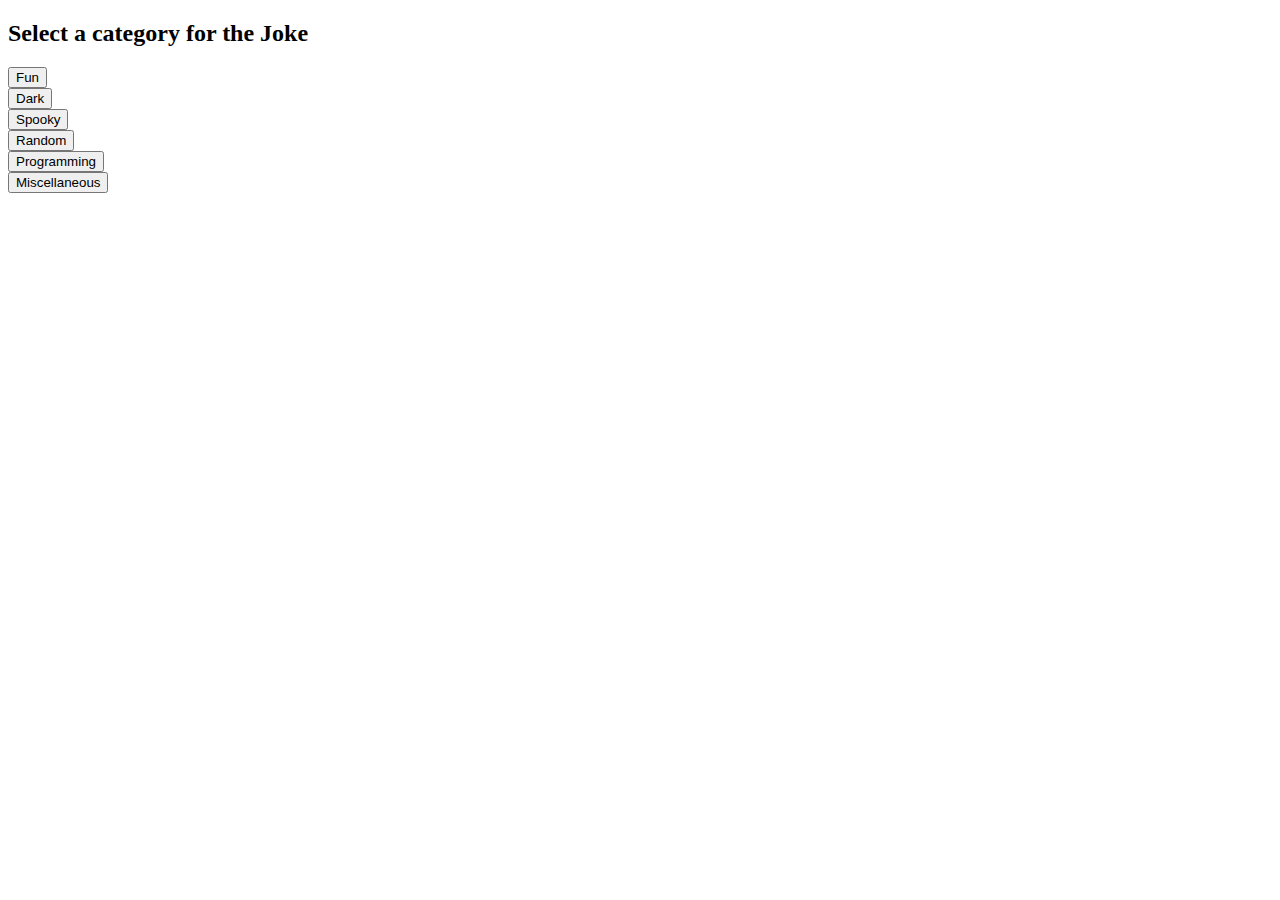
==== RandomJokeGeneratorwithAPI/index.html @ a1d804a5 "Create index.html" ====
<!DOCTYPE html>
<html lang="en">
<head>
    <meta name="viewport" content="width=device-width, initial-scale=1.0">
    <title>Random Joke Generator with API</title>
    <link href="https://fonts.googleapis.com/css2?family=Rubik:wght@400;600&display=swap" rel="stylesheet">
    <link rel="stylesheet" href="style.css">
</head>
<body>
    <div id="joke" class="division justify-content-center text-center">
        <h2>Select a category for the Joke</h2>
        <input type="submit" id="Fun_btn" value="Fun"> <br>
        <input type="submit" id="Dark_btn" value="Dark"> <br>
        <input type="submit" id="Spooky_btn" value="Spooky"> <br>
        <input type="submit" id="Random_btn" value="Random"> <br>
        <input type="submit" id="Prog_btn" value="Programming"> <br>
        <input type="submit" id="Miscs_btn" value="Miscellaneous">
    </div>

    <script src="jokes.js"></script>
</body>
</html>
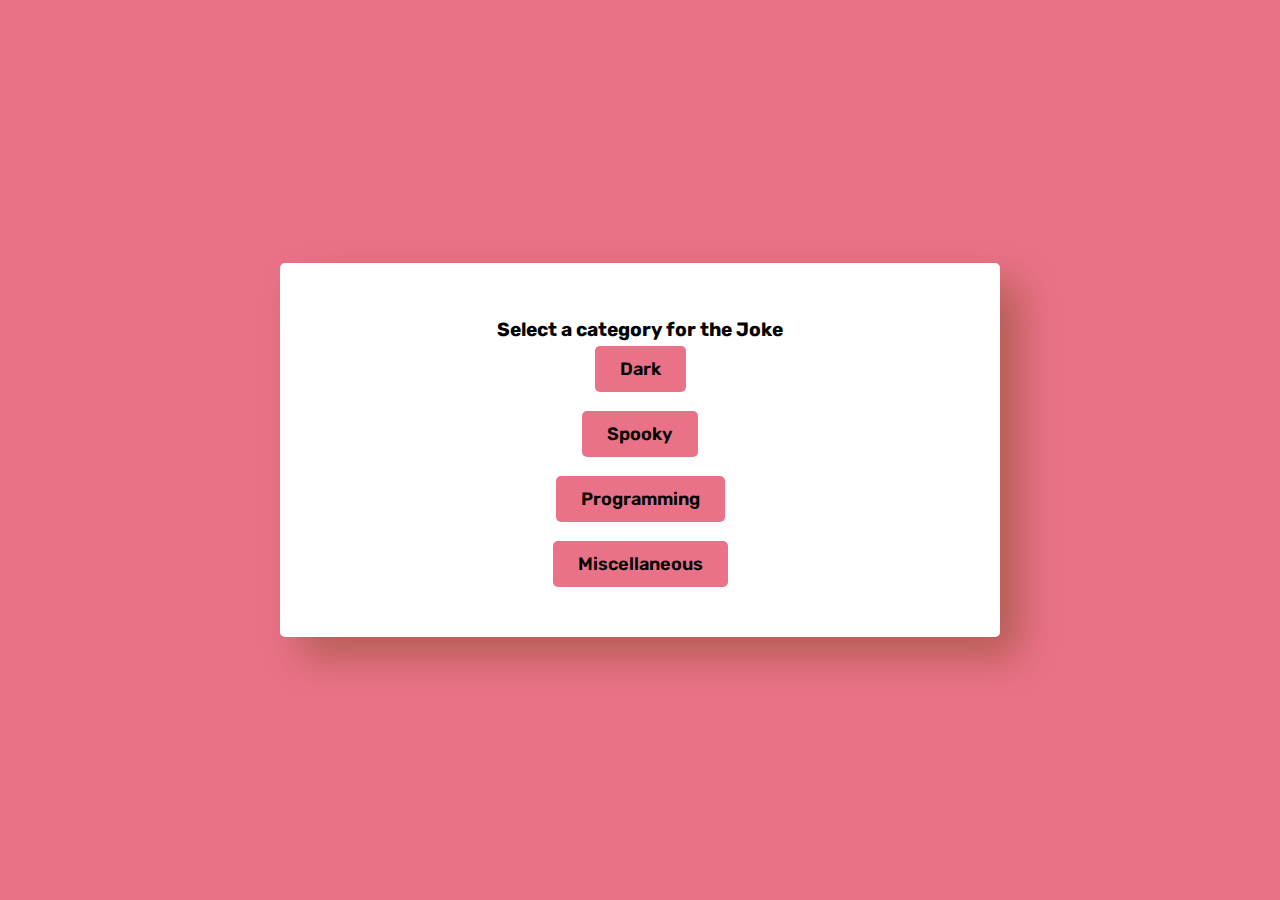
==== commit 751f9d09: "Update index.html" ====
--- a/RandomJokeGeneratorwithAPI/index.html
+++ b/RandomJokeGeneratorwithAPI/index.html
@@ -9,10 +9,8 @@
 <body>
     <div id="joke" class="division justify-content-center text-center">
         <h2>Select a category for the Joke</h2>
-        <input type="submit" id="Fun_btn" value="Fun"> <br>
         <input type="submit" id="Dark_btn" value="Dark"> <br>
         <input type="submit" id="Spooky_btn" value="Spooky"> <br>
-        <input type="submit" id="Random_btn" value="Random"> <br>
         <input type="submit" id="Prog_btn" value="Programming"> <br>
         <input type="submit" id="Miscs_btn" value="Miscellaneous">
     </div>
--- a/RandomJokeGeneratorwithAPI/style.css
+++ b/RandomJokeGeneratorwithAPI/style.css
@@ -0,0 +1,45 @@
+*{
+    padding: 0;
+    margin: 0;
+    box-sizing: border-box;
+    font-family: "Rubik",sans-serif;
+}
+body{
+    background-color: #ea7288;
+}
+.division{
+    width: 80vmin;
+    padding: 50px 40px;
+    background-color: #ffffff;
+    position: absolute;
+    transform: translate(-50%, -50%);
+    top: 50%;
+    left: 50%;
+    border-radius: 5px;
+    box-shadow: 20px 20px 40px rgba(97,63,0,0.4);
+}
+.fade{
+    opacity: 1;
+    transition: opacity 1.5s;
+}
+h2{
+    text-align: center;
+    font-size: larger;
+    color: #000000;
+    margin-top: 5px;
+    margin-bottom: 5px;
+}
+input[type=submit]{
+    display: block;
+    background-color: #ea7288;
+    border: none;
+    padding: 5px;
+    font-size: 18px;
+    color: #000000;
+    font-weight: 600;
+    padding: 12px 25px;
+    margin: 0 auto;
+    border-radius: 5px;
+    cursor: pointer;
+    outline: none;
+}